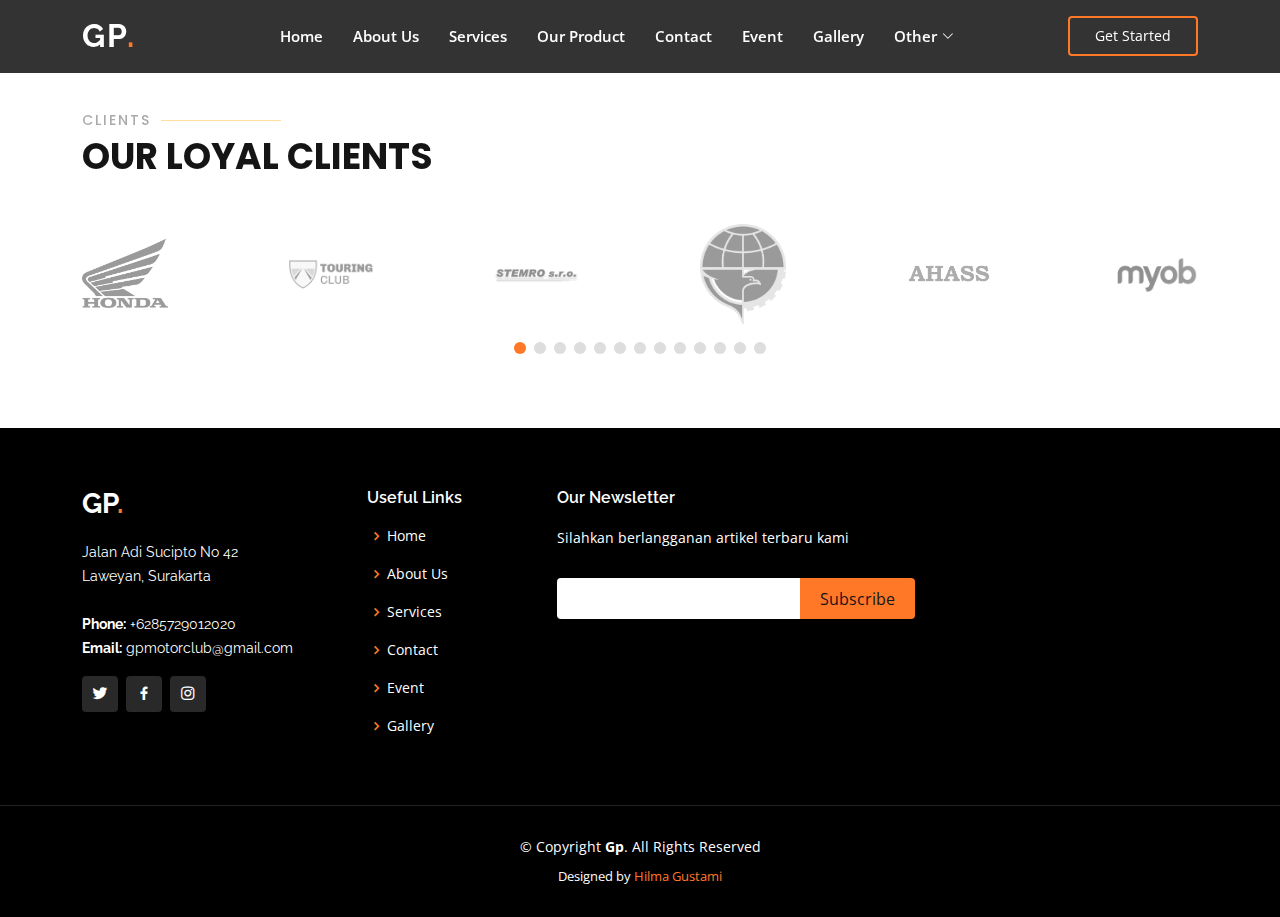
==== client.html @ a2ac2483 "'First'" ====
<!DOCTYPE html>
<html lang="en">

<head>
  <meta charset="utf-8">
  <meta content="width=device-width, initial-scale=1.0" name="viewport">

  <title>Gp Motor Club</title>
  <meta content="" name="description">
  <meta content="" name="keywords">

  <!-- Favicons -->
  <link href="assets/img/favicon.png" rel="icon">
  <link href="assets/img/apple-touch-icon.png" rel="apple-touch-icon">

  <!-- Google Fonts -->
  <link href="https://fonts.googleapis.com/css?family=Open+Sans:300,300i,400,400i,600,600i,700,700i|Raleway:300,300i,400,400i,500,500i,600,600i,700,700i|Poppins:300,300i,400,400i,500,500i,600,600i,700,700i" rel="stylesheet">

  <!-- Vendor CSS Files -->
  <link href="assets/vendor/aos/aos.css" rel="stylesheet">
  <link href="assets/vendor/bootstrap/css/bootstrap.min.css" rel="stylesheet">
  <link href="assets/vendor/bootstrap-icons/bootstrap-icons.css" rel="stylesheet">
  <link href="assets/vendor/boxicons/css/boxicons.min.css" rel="stylesheet">
  <link href="assets/vendor/glightbox/css/glightbox.min.css" rel="stylesheet">
  <link href="assets/vendor/remixicon/remixicon.css" rel="stylesheet">
  <link href="assets/vendor/swiper/swiper-bundle.min.css" rel="stylesheet">

  <!-- Template Main CSS File -->
  <link href="assets/css/style.css" rel="stylesheet">


</head>

<body>

  <!-- ======= Header ======= -->
  <header id="header" class="fixed-top header-inner-pages">
    <div class="container d-flex align-items-center justify-content-lg-between">

      <h1 class="logo me-auto me-lg-0"><a href="index.html">Gp<span>.</span></a></h1>
      <!-- Uncomment below if you prefer to use an image logo -->
      <!-- <a href="index.html" class="logo me-auto me-lg-0"><img src="assets/img/logo.png" alt="" class="img-fluid"></a>-->

      <nav id="navbar" class="navbar order-last order-lg-0">
        <ul>
          <li><a class="nav-link scrollto" href="index.html">Home</a></li>
          <li><a class="nav-link scrollto" href="index.html#about">About Us</a></li>
          <li><a class="nav-link scrollto " href="service.html">Services</a></li>
          <li><a class="nav-link scrollto " href="product.html">Our Product</a></li>
          <li><a class="nav-link scrollto " href="contact.html">Contact</a></li>
          <li><a class="nav-link scrollto" href="event.html">Event</a></li>
          <li><a class="nav-link scrollto" href="galery.html">Gallery</a></li>
          <li class="dropdown"><a href="#"><span>Other</span> <i class="bi bi-chevron-down"></i></a>
            <ul>
              
              <li><a href="visi.html">Profile & Visi Misi</a></li>
              <li><a href="client.html">Our Client</a></li>
              <li><a href="galery.html">Gallery</a></li>
             
                          
            </ul>
          </li>
          
        </ul>
        <i class="bi bi-list mobile-nav-toggle"></i>
      </nav><!-- .navbar -->

      <a href="#about" class="get-started-btn scrollto">Get Started</a>

    </div>
  </header><!-- End Header -->

  

  <main id="main">

    
        

        <!-- ======= Clients Section ======= -->
    <section id="clients" class="clients">
      <div class="container" data-aos="zoom-in">
        <br>
        <br>
        <div class="section-title">
          <br>
          <br>
          

          <h2>CLIENTS</h2>
          <p>OUR LOYAL CLIENTS</p>
        </div>

        <div class="clients-slider swiper">
          <div class="swiper-wrapper align-items-center">
            <div class="swiper-slide"><img src="assets/img/clients/client-9.png" class="img-fluid" alt=""></div>
            <div class="swiper-slide"><img src="assets/img/clients/client-10.png" class="img-fluid" alt=""></div>
            <div class="swiper-slide"><img src="assets/img/clients/client-11.png" class="img-fluid" alt=""></div>
            <div class="swiper-slide"><img src="assets/img/clients/client-12.png" class="img-fluid" alt=""></div>
            <div class="swiper-slide"><img src="assets/img/clients/client-13.png" class="img-fluid" alt=""></div>
            <div class="swiper-slide"><img src="assets/img/clients/client-1.png" class="img-fluid" alt=""></div>
            <div class="swiper-slide"><img src="assets/img/clients/client-2.png" class="img-fluid" alt=""></div>
            <div class="swiper-slide"><img src="assets/img/clients/client-3.png" class="img-fluid" alt=""></div>
            <div class="swiper-slide"><img src="assets/img/clients/client-4.png" class="img-fluid" alt=""></div>
            <div class="swiper-slide"><img src="assets/img/clients/client-5.png" class="img-fluid" alt=""></div>
            <div class="swiper-slide"><img src="assets/img/clients/client-6.png" class="img-fluid" alt=""></div>
            <div class="swiper-slide"><img src="assets/img/clients/client-7.png" class="img-fluid" alt=""></div>
            <div class="swiper-slide"><img src="assets/img/clients/client-8.png" class="img-fluid" alt=""></div>
          </div>
          <div class="swiper-pagination"></div>
        </div>

      </div>
    </section><!-- End Clients Section -->

    

  </main><!-- End #main -->

  <!-- ======= Footer ======= -->
  <footer id="footer">
    <div class="footer-top">
      <div class="container">
        <div class="row">

          <div class="col-lg-3 col-md-6">
            <div class="footer-info">
              <h3>Gp<span>.</span></h3>
              <p>
                Jalan Adi Sucipto No 42 <br>
                Laweyan, Surakarta<br><br>
                <strong>Phone:</strong> +6285729012020<br>
                <strong>Email:</strong> gpmotorclub@gmail.com<br>
              </p>
              <div class="social-links mt-3">
                <a href="#" class="twitter"><i class="bx bxl-twitter"></i></a>
                <a href="#" class="facebook"><i class="bx bxl-facebook"></i></a>
                <a href="#" class="instagram"><i class="bx bxl-instagram"></i></a>
                
              </div>
            </div>
          </div>

          <div class="col-lg-2 col-md-6 footer-links">
            <h4>Useful Links</h4>
            <ul>
              <li><i class="bx bx-chevron-right"></i> <a href="index.html">Home</a></li>
              <li><i class="bx bx-chevron-right"></i> <a href="index.html#about">About Us</a></li>
              <li><i class="bx bx-chevron-right"></i> <a href="service.html">Services</a></li>
              <li><i class="bx bx-chevron-right"></i> <a href="contact.html">Contact</a></li>
              <li><i class="bx bx-chevron-right"></i> <a href="event.html">Event</a></li>
              <li><i class="bx bx-chevron-right"></i> <a href="galery.html">Gallery</a></li>
            </ul>
          </div>


          <!-- <div class="col-lg-3 col-md-6 footer-links">
            <h4>Our Services</h4>
            <ul>
              <li><i class="bx bx-chevron-right"></i> <a href="#">Web Design</a></li>
              <li><i class="bx bx-chevron-right"></i> <a href="#">Web Development</a></li>
              <li><i class="bx bx-chevron-right"></i> <a href="#">Product Management</a></li>
              <li><i class="bx bx-chevron-right"></i> <a href="#">Marketing</a></li>
              <li><i class="bx bx-chevron-right"></i> <a href="#">Graphic Design</a></li>
            </ul>
          </div> -->

          <div class="col-lg-4 col-md-6 footer-newsletter">
            <h4>Our Newsletter</h4>
            <p>Silahkan berlangganan artikel terbaru kami</p>
            <form action="" method="post">
              <input type="email" name="email"><input type="submit" value="Subscribe">
            </form>

          </div>

        </div>
      </div>
    </div>

    <div class="container">
      <div class="copyright">
        &copy; Copyright <strong><span>Gp</span></strong>. All Rights Reserved
      </div>
      <div class="credits">
       Designed by <a href="https://www.instagram.com/hilmagustami/">Hilma Gustami</a>
      </div>
    </div>
  </footer><!-- End Footer -->

  <div id="preloader"></div>
  <a href="#" class="back-to-top d-flex align-items-center justify-content-center"><i class="bi bi-arrow-up-short"></i></a>

  <!-- Vendor JS Files -->
  <script src="assets/vendor/purecounter/purecounter_vanilla.js"></script>
  <script src="assets/vendor/aos/aos.js"></script>
  <script src="assets/vendor/bootstrap/js/bootstrap.bundle.min.js"></script>
  <script src="assets/vendor/glightbox/js/glightbox.min.js"></script>
  <script src="assets/vendor/isotope-layout/isotope.pkgd.min.js"></script>
  <script src="assets/vendor/swiper/swiper-bundle.min.js"></script>
  <script src="assets/vendor/php-email-form/validate.js"></script>

  <!-- Template Main JS File -->
  <script src="assets/js/main.js"></script>

</body>

</html>
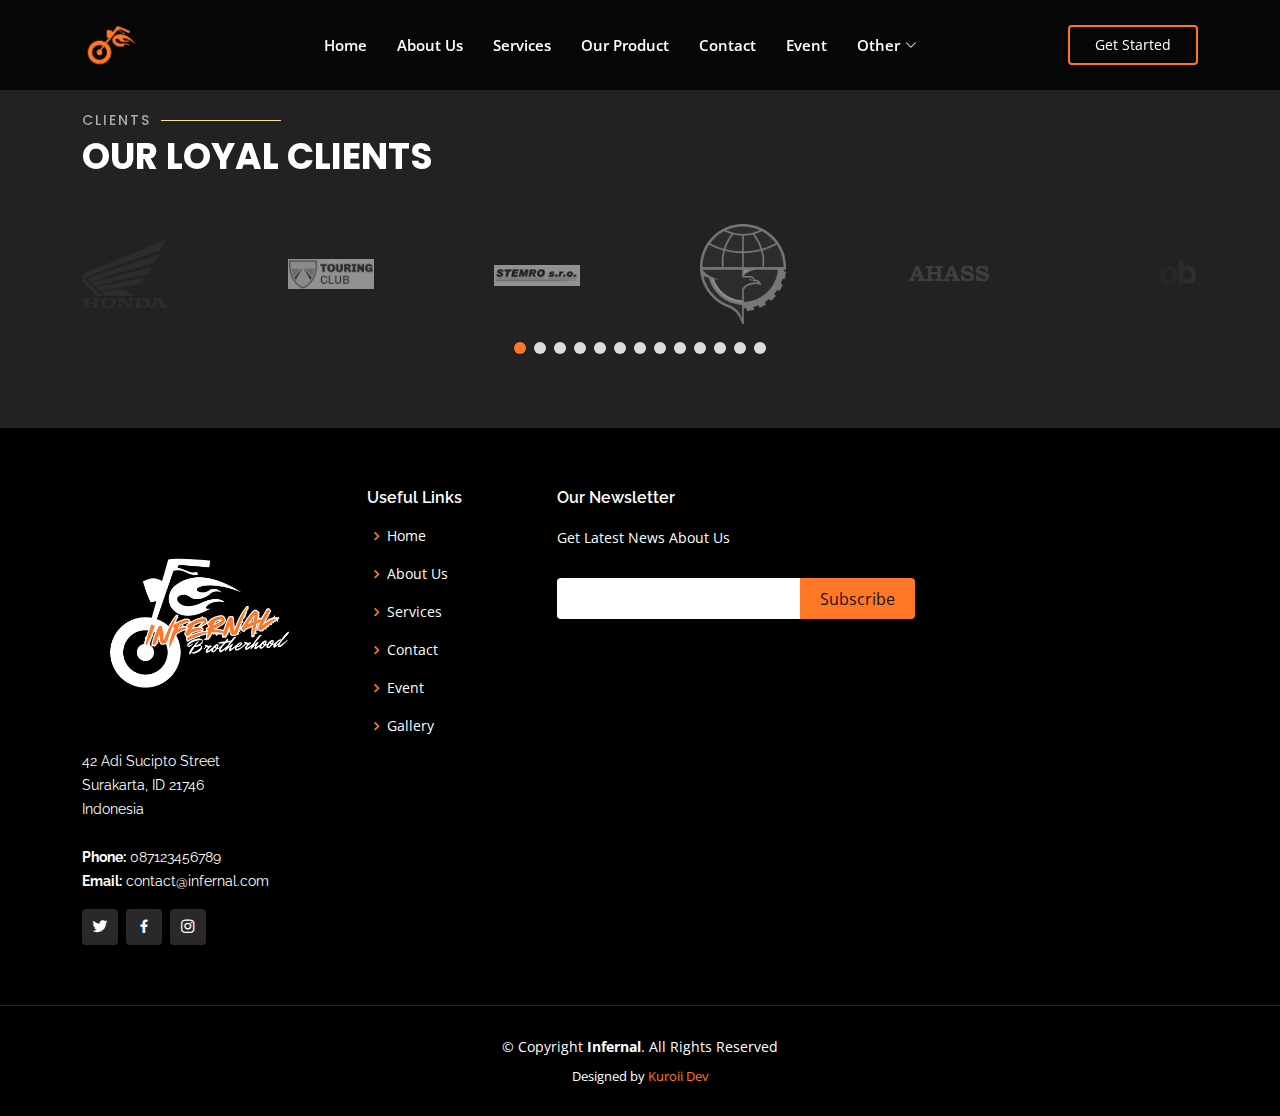
==== commit 85fe4bd9: "pupup" ====
--- a/client.html
+++ b/client.html
@@ -5,7 +5,7 @@
   <meta charset="utf-8">
   <meta content="width=device-width, initial-scale=1.0" name="viewport">
 
-  <title>Gp Motor Club</title>
+  <title>Infernal Brotherhood</title>
   <meta content="" name="description">
   <meta content="" name="keywords">
 
@@ -37,9 +37,9 @@
   <header id="header" class="fixed-top header-inner-pages">
     <div class="container d-flex align-items-center justify-content-lg-between">
 
-      <h1 class="logo me-auto me-lg-0"><a href="index.html">Gp<span>.</span></a></h1>
+      <!-- <h1 class="logo me-auto me-lg-0"><a href="index.html">Gp<span>.</span></a></h1> -->
       <!-- Uncomment below if you prefer to use an image logo -->
-      <!-- <a href="index.html" class="logo me-auto me-lg-0"><img src="assets/img/logo.png" alt="" class="img-fluid"></a>-->
+      <a href="index.html" class="logo me-auto me-lg-0"><img src="assets/img/logo.png" alt="" class="img-fluid"></a>
 
       <nav id="navbar" class="navbar order-last order-lg-0">
         <ul>
@@ -49,7 +49,6 @@
           <li><a class="nav-link scrollto " href="product.html">Our Product</a></li>
           <li><a class="nav-link scrollto " href="contact.html">Contact</a></li>
           <li><a class="nav-link scrollto" href="event.html">Event</a></li>
-          <li><a class="nav-link scrollto" href="galery.html">Gallery</a></li>
           <li class="dropdown"><a href="#"><span>Other</span> <i class="bi bi-chevron-down"></i></a>
             <ul>
               
@@ -118,6 +117,7 @@
   </main><!-- End #main -->
 
   <!-- ======= Footer ======= -->
+  
   <footer id="footer">
     <div class="footer-top">
       <div class="container">
@@ -125,17 +125,18 @@
 
           <div class="col-lg-3 col-md-6">
             <div class="footer-info">
-              <h3>Gp<span>.</span></h3>
+              <a href="index.html" class="logo bottomlogo me-auto me-lg-0"><img src="assets/img/Infernal Logo White.png" alt="" class="img-fluid"></a>
               <p>
-                Jalan Adi Sucipto No 42 <br>
-                Laweyan, Surakarta<br><br>
-                <strong>Phone:</strong> +6285729012020<br>
-                <strong>Email:</strong> gpmotorclub@gmail.com<br>
+                42 Adi Sucipto Street<br>
+                Surakarta, ID 21746<br>
+                Indonesia<br><br>
+                <strong>Phone:</strong> 087123456789<br>
+                <strong>Email:</strong> contact@infernal.com<br>
               </p>
               <div class="social-links mt-3">
                 <a href="#" class="twitter"><i class="bx bxl-twitter"></i></a>
                 <a href="#" class="facebook"><i class="bx bxl-facebook"></i></a>
-                <a href="#" class="instagram"><i class="bx bxl-instagram"></i></a>
+                <a href="https://www.instagram.com/kuroi.dev/" class="instagram"><i class="bx bxl-instagram"></i></a>
                 
               </div>
             </div>
@@ -167,7 +168,7 @@
 
           <div class="col-lg-4 col-md-6 footer-newsletter">
             <h4>Our Newsletter</h4>
-            <p>Silahkan berlangganan artikel terbaru kami</p>
+            <p>Get Latest News About Us</p>
             <form action="" method="post">
               <input type="email" name="email"><input type="submit" value="Subscribe">
             </form>
@@ -180,13 +181,14 @@
 
     <div class="container">
       <div class="copyright">
-        &copy; Copyright <strong><span>Gp</span></strong>. All Rights Reserved
+        &copy; Copyright <strong><span>Infernal</span></strong>. All Rights Reserved
       </div>
       <div class="credits">
-       Designed by <a href="https://www.instagram.com/hilmagustami/">Hilma Gustami</a>
+       Designed by <a href="https://www.instagram.com/kuroi.dev/">Kuroii Dev</a>
       </div>
     </div>
-  </footer><!-- End Footer -->
+  </footer>
+<!-- End Footer -->
 
   <div id="preloader"></div>
   <a href="#" class="back-to-top d-flex align-items-center justify-content-center"><i class="bi bi-arrow-up-short"></i></a>
--- a/assets/css/style.css
+++ b/assets/css/style.css
@@ -11,7 +11,7 @@
 --------------------------------------------------------------*/
 body {
   font-family: "Open Sans", sans-serif;
-  color: #444444;
+  background-color: #222222;
 }
 
 a {
@@ -149,7 +149,7 @@
 }
 
 #header .logo img {
-  max-height: 120px;
+  max-height: 60px;
 }
 
 #header .bottomlogo img {
@@ -544,7 +544,7 @@
   font-weight: 700;
   text-transform: uppercase;
   font-family: "Poppins", sans-serif;
-  color: #151515;
+  color: #ffffff;
 }
 
 /*--------------------------------------------------------------
@@ -636,6 +636,7 @@
 
 .features .icon-box h4 {
   font-size: 20px;
+  color: #ffffff;
   font-weight: 700;
   margin: 5px 0 10px 60px;
 }
@@ -648,7 +649,7 @@
 
 .features .icon-box p {
   font-size: 15px;
-  color: #848484;
+  color: #aaaaaa;
   margin-left: 60px;
 }
 
@@ -688,6 +689,9 @@
   font-size: 28px;
   transition: ease-in-out 0.3s;
 }
+ .white {
+  color: #ffffff;
+}
 
 .services .icon-box h4 {
   font-weight: 700;
@@ -696,7 +700,7 @@
 }
 
 .services .icon-box h4 a {
-  color: #151515;
+  color: #dddddd;
   transition: ease-in-out 0.3s;
 }
 
@@ -708,11 +712,16 @@
   line-height: 24px;
   font-size: 14px;
   margin-bottom: 0;
+  color: #ececec;
+}
+
+.services .icon-box {
+  background-color: #151515;
 }
 
 .services .icon-box:hover {
-  border-color: #fff;
-  box-shadow: 0px 0 25px 0 rgba(0, 0, 0, 0.1);
+  border-color: #FF7828;
+  box-shadow: 0px 0 25px 0 #FF7828;
   transform: translateY(-10px);
 }
 
@@ -777,7 +786,7 @@
   font-weight: 600;
   line-height: 1;
   text-transform: uppercase;
-  color: #444444;
+  color: #e3e3e3;
   margin-bottom: 5px;
   transition: all 0.3s ease-in-out;
   border-radius: 3px;
@@ -1225,7 +1234,7 @@
 --------------------------------------------------------------*/
 .contact .info {
   width: 100%;
-  background: #fff;
+  /* background: #222222; */
 }
 
 .contact .info i {
@@ -1247,14 +1256,14 @@
   font-size: 22px;
   font-weight: 600;
   margin-bottom: 5px;
-  color: #151515;
+  color: #ffffff;
 }
 
 .contact .info p {
   padding: 0 0 0 60px;
   margin-bottom: 0;
   font-size: 14px;
-  color: #484848;
+  color: #dddddd;
 }
 
 .contact .info .email,
@@ -1264,24 +1273,11 @@
 
 .contact .php-email-form {
   width: 100%;
-  background: #fff;
+  /* background: #fff; */
 }
 
 .contact .php-email-form .form-group {
   padding-bottom: 8px;
-}
-
-.contact .php-email-form .error-message {
-  display: none;
-  color: #fff;
-  background: #ed3c0d;
-  text-align: left;
-  padding: 15px;
-  font-weight: 600;
-}
-
-.contact .php-email-form .error-message br+br {
-  margin-top: 25px;
 }
 
 .contact .php-email-form .sent-message {
@@ -1292,26 +1288,6 @@
   padding: 15px;
   font-weight: 600;
 }
-
-.contact .php-email-form .loading {
-  display: none;
-  background: #fff;
-  text-align: center;
-  padding: 15px;
-}
-
-.contact .php-email-form .loading:before {
-  content: "";
-  display: inline-block;
-  border-radius: 50%;
-  width: 24px;
-  height: 24px;
-  margin: 0 10px -6px 0;
-  border: 3px solid #18d26e;
-  border-top-color: #eee;
-  animation: animate-loading 1s linear infinite;
-}
-
 .contact .php-email-form input,
 .contact .php-email-form textarea {
   border-radius: 0;
@@ -1333,7 +1309,7 @@
   padding: 10px 12px;
 }
 
-.contact .php-email-form button[type=submit] {
+.contact .php-email-form button {
   background: #FF7828;
   border: 0;
   padding: 10px 24px;
@@ -1342,8 +1318,9 @@
   border-radius: 4px;
 }
 
-.contact .php-email-form button[type=submit]:hover {
-  background: #FF7828;
+.contact .php-email-form button:hover {
+  background: #ff8742;
+  color: white;
 }
 
 @keyframes animate-loading {
@@ -1562,6 +1539,19 @@
 }
 
 .carousel-item img {
-  max-height: 200px;
+  max-height: 515px;
   object-fit: cover;
+}
+
+.profile h2 {
+  color: white;
+  font-weight: 700;
+  font-size: 28px;
+  font-family: "Poppins", sans-serif;
+}
+.profile p {
+  color: #aaaaaa;
+}
+.profile li {
+  color: #dddddd;
 }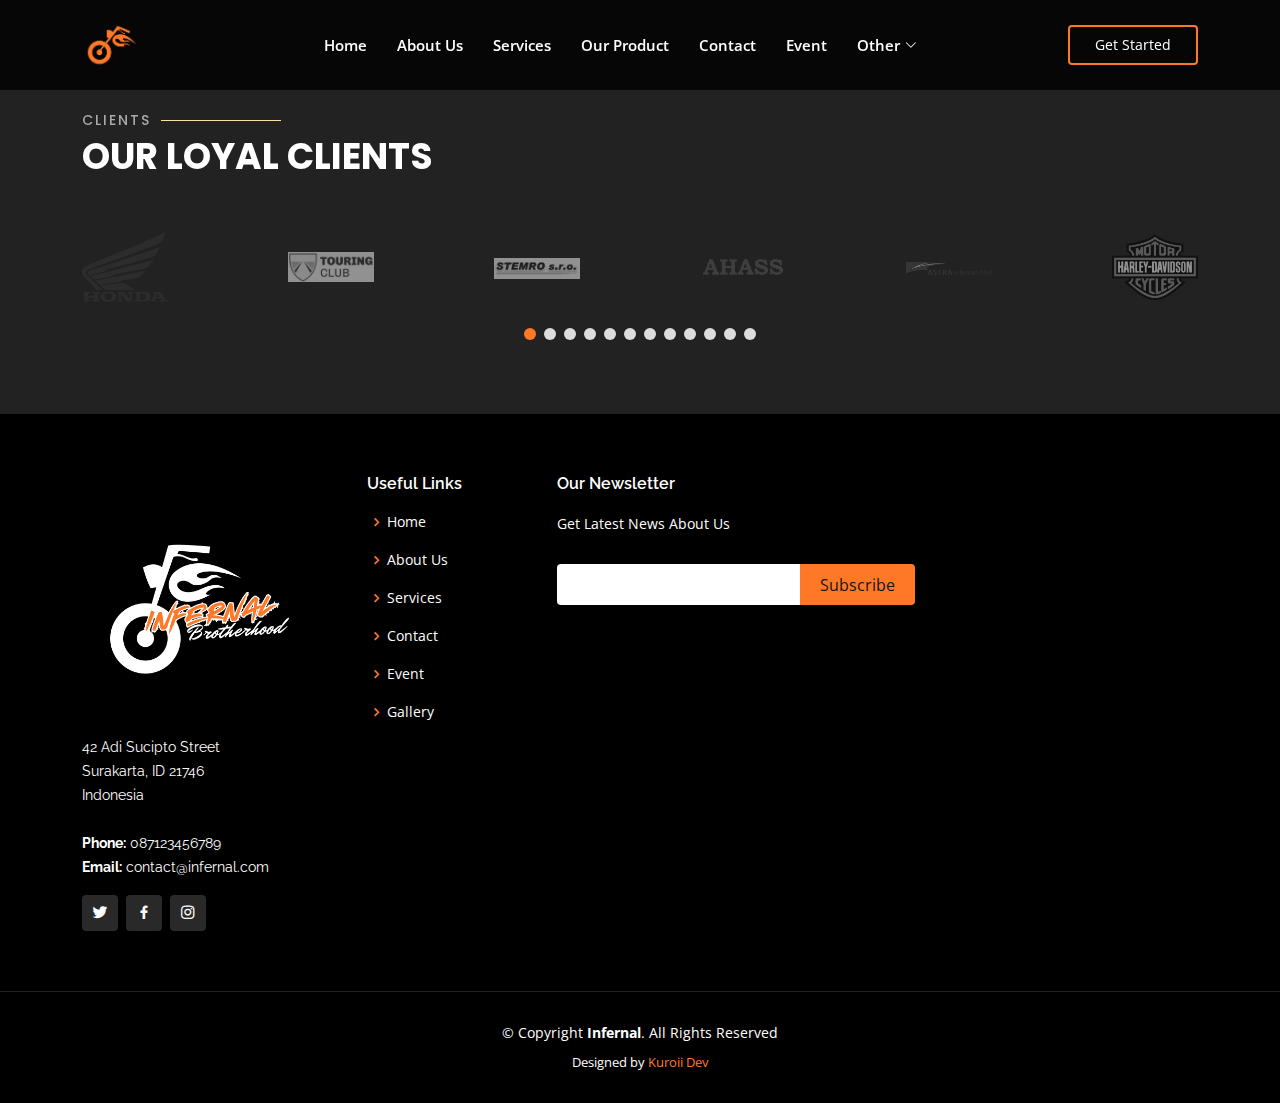
==== commit 31083433: "Geusan itu sepuh UwU" ====
--- a/client.html
+++ b/client.html
@@ -92,11 +92,6 @@
 
         <div class="clients-slider swiper">
           <div class="swiper-wrapper align-items-center">
-            <div class="swiper-slide"><img src="assets/img/clients/client-9.png" class="img-fluid" alt=""></div>
-            <div class="swiper-slide"><img src="assets/img/clients/client-10.png" class="img-fluid" alt=""></div>
-            <div class="swiper-slide"><img src="assets/img/clients/client-11.png" class="img-fluid" alt=""></div>
-            <div class="swiper-slide"><img src="assets/img/clients/client-12.png" class="img-fluid" alt=""></div>
-            <div class="swiper-slide"><img src="assets/img/clients/client-13.png" class="img-fluid" alt=""></div>
             <div class="swiper-slide"><img src="assets/img/clients/client-1.png" class="img-fluid" alt=""></div>
             <div class="swiper-slide"><img src="assets/img/clients/client-2.png" class="img-fluid" alt=""></div>
             <div class="swiper-slide"><img src="assets/img/clients/client-3.png" class="img-fluid" alt=""></div>
@@ -105,6 +100,10 @@
             <div class="swiper-slide"><img src="assets/img/clients/client-6.png" class="img-fluid" alt=""></div>
             <div class="swiper-slide"><img src="assets/img/clients/client-7.png" class="img-fluid" alt=""></div>
             <div class="swiper-slide"><img src="assets/img/clients/client-8.png" class="img-fluid" alt=""></div>
+            <div class="swiper-slide"><img src="assets/img/clients/client-9.png" class="img-fluid" alt=""></div>
+            <div class="swiper-slide"><img src="assets/img/clients/client-10.png" class="img-fluid" alt=""></div>
+            <div class="swiper-slide"><img src="assets/img/clients/client-11.png" class="img-fluid" alt=""></div>
+            <div class="swiper-slide"><img src="assets/img/clients/client-12.png" class="img-fluid" alt=""></div>
           </div>
           <div class="swiper-pagination"></div>
         </div>
--- a/assets/css/style.css
+++ b/assets/css/style.css
@@ -1539,8 +1539,9 @@
 }
 
 .carousel-item img {
-  max-height: 515px;
+  max-height: 550px;
   object-fit: cover;
+  object-position: top center;
 }
 
 .profile h2 {
@@ -1551,7 +1552,11 @@
 }
 .profile p {
   color: #aaaaaa;
+  text-align: justify;
+  text-justify: inter-word;
 }
 .profile li {
   color: #dddddd;
+  text-align: justify;
+  text-justify: inter-word;
 }